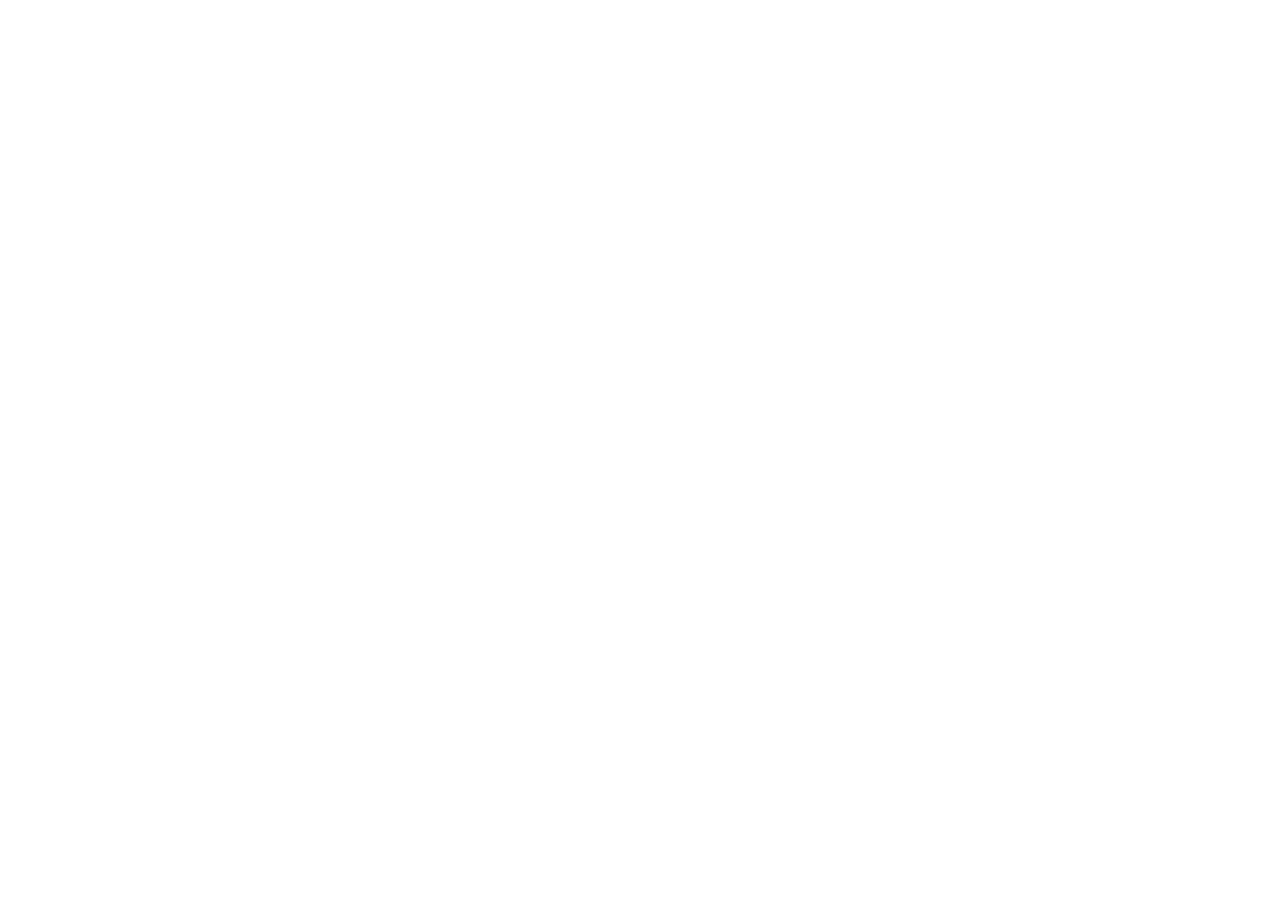
==== assets/_highcharts-3.0.9/examples/line-ajax/index.htm @ 00db9ea1 "Add Highcharts assets" ====
<!DOCTYPE HTML>
<html>
	<head>
		<meta http-equiv="Content-Type" content="text/html; charset=utf-8">
		<title>Highcharts Example</title>

		<script type="text/javascript" src="http://ajax.googleapis.com/ajax/libs/jquery/1.8.2/jquery.min.js"></script>
		<script type="text/javascript">
$(function () {

    // Register a parser for the American date format used by Google
    Highcharts.Data.prototype.dateFormats['m/d/Y'] = {
        regex: '^([0-9]{1,2})\/([0-9]{1,2})\/([0-9]{2})$',
        parser: function (match) {
            return Date.UTC(+('20' + match[3]), match[1] - 1, +match[2]);
        }
    };

    // Get the CSV and create the chart
    $.get('/samples/highcharts/demo/line-ajax/analytics.csv', function (csv) {
        
        $('#container').highcharts({

            data: {
                csv: csv
            },

            title: {
                text: 'Daily visits at www.highcharts.com'
            },

            subtitle: {
                text: 'Source: Google Analytics'
            },

            xAxis: {
                type: 'datetime',
                tickInterval: 7 * 24 * 3600 * 1000, // one week
                tickWidth: 0,
                gridLineWidth: 1,
                labels: {
                    align: 'left',
                    x: 3,
                    y: -3
                }
            },

            yAxis: [{ // left y axis
                title: {
                    text: null
                },
                labels: {
                    align: 'left',
                    x: 3,
                    y: 16,
                    formatter: function() {
                        return Highcharts.numberFormat(this.value, 0);
                    }
                },
                showFirstLabel: false
            }, { // right y axis
                linkedTo: 0,
                gridLineWidth: 0,
                opposite: true,
                title: {
                    text: null
                },
                labels: {
                    align: 'right',
                    x: -3,
                    y: 16,
                    formatter: function() {
                        return Highcharts.numberFormat(this.value, 0);
                    }
                },
                showFirstLabel: false
            }],

            legend: {
                align: 'left',
                verticalAlign: 'top',
                y: 20,
                floating: true,
                borderWidth: 0
            },

            tooltip: {
                shared: true,
                crosshairs: true
            },

            plotOptions: {
                series: {
                    cursor: 'pointer',
                    point: {
                        events: {
                            click: function() {
                                hs.htmlExpand(null, {
                                    pageOrigin: {
                                        x: this.pageX,
                                        y: this.pageY
                                    },
                                    headingText: this.series.name,
                                    maincontentText: Highcharts.dateFormat('%A, %b %e, %Y', this.x) +':<br/> '+
                                        this.y +' visits',
                                    width: 200
                                });
                            }
                        }
                    },
                    marker: {
                        lineWidth: 1
                    }
                }
            },

            series: [{
                name: 'All visits',
                lineWidth: 4,
                marker: {
                    radius: 4
                }
            }, {
                name: 'New visitors'
            }]
        });
    });

});


		</script>
	</head>
	<body>
<script src="../../js/highcharts.js"></script>
<script src="../../js/modules/data.js"></script>
<script src="../../js/modules/exporting.js"></script>

<!-- Additional files for the Highslide popup effect -->
<script type="text/javascript" src="http://www.highcharts.com/highslide/highslide-full.min.js"></script>
<script type="text/javascript" src="http://www.highcharts.com/highslide/highslide.config.js" charset="utf-8"></script>
<link rel="stylesheet" type="text/css" href="http://www.highcharts.com/highslide/highslide.css" />

<div id="container" style="min-width: 310px; height: 400px; margin: 0 auto"></div>

	</body>
</html>
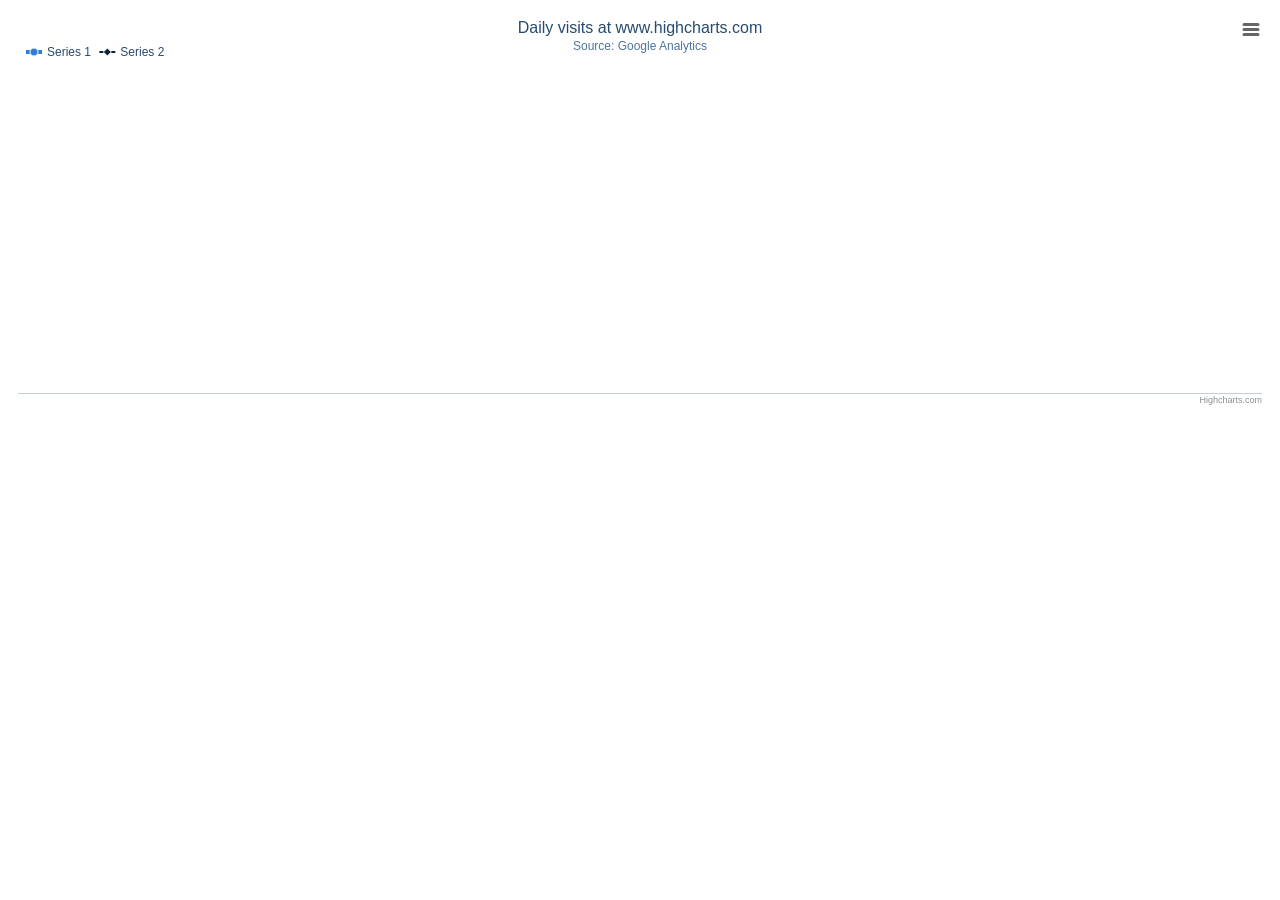
==== commit 86d3e4fa: "Add Highcharts assets" ====
--- a/assets/_highcharts-3.0.9/examples/line-ajax/index.htm
+++ b/assets/_highcharts-3.0.9/examples/line-ajax/index.htm
@@ -17,7 +17,7 @@
     };
 
     // Get the CSV and create the chart
-    $.get('/samples/highcharts/demo/line-ajax/analytics.csv', function (csv) {
+    $.get('analytics.csv', function (csv) {
         
         $('#container').highcharts({
 
